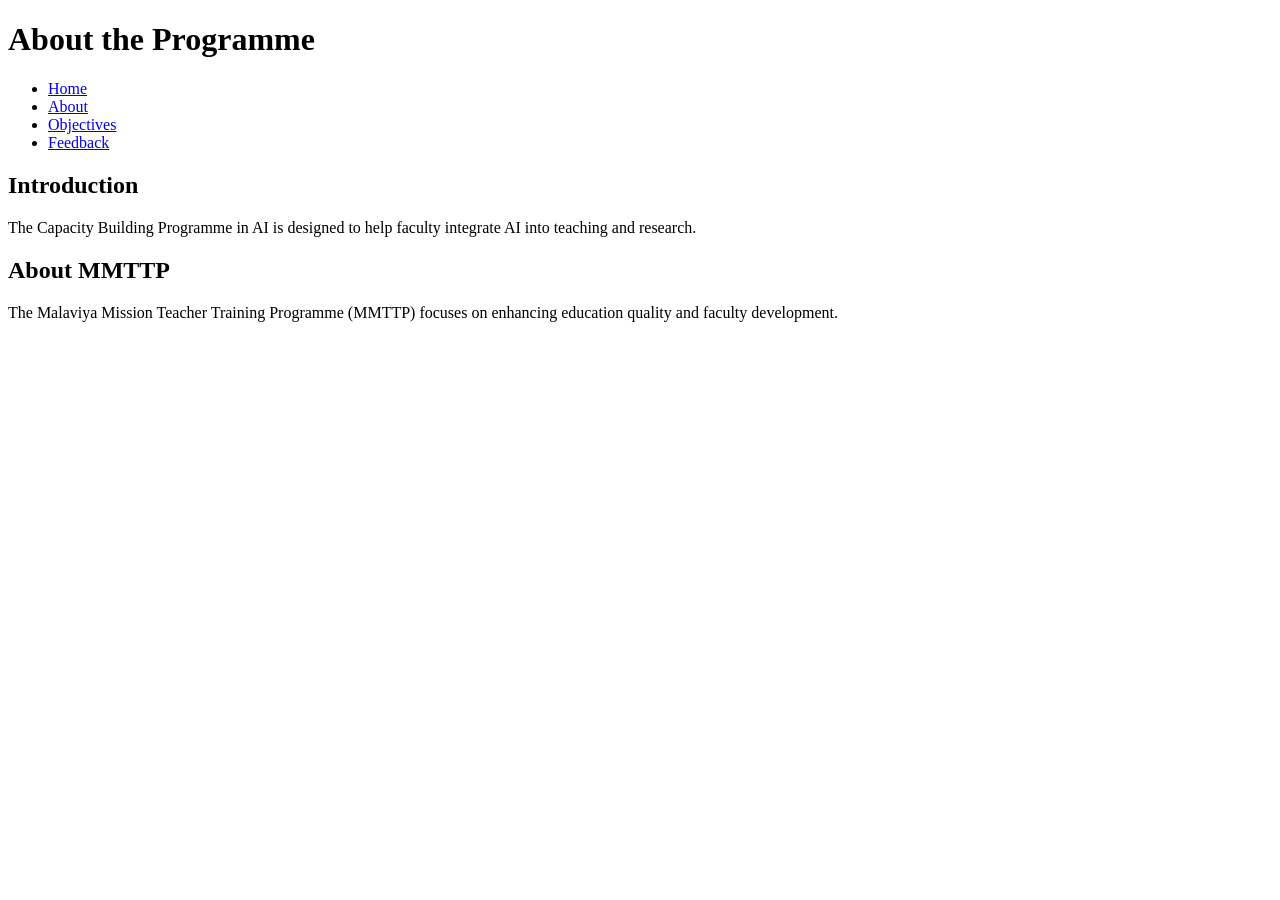
==== about.html @ a417a13a "Create about.html" ====
<!DOCTYPE html>
<html lang="en">
<head>
    <meta charset="UTF-8">
    <meta name="viewport" content="width=device-width, initial-scale=1.0">
    <title>About AI Capacity Building</title>
    <link rel="stylesheet" href="style.css">
</head>
<body>
    <header>
        <h1>About the Programme</h1>
        <nav>
            <ul>
                <li><a href="index.html">Home</a></li>
                <li><a href="about.html">About</a></li>
                <li><a href="objectives.html">Objectives</a></li>
                <li><a href="feedback.html">Feedback</a></li>
            </ul>
        </nav>
    </header>

    <main>
        <h2>Introduction</h2>
        <p>The Capacity Building Programme in AI is designed to help faculty integrate AI into teaching and research.</p>
        <h2>About MMTTP</h2>
        <p>The Malaviya Mission Teacher Training Programme (MMTTP) focuses on enhancing education quality and faculty development.</p>
    </main>
</body>
</html>
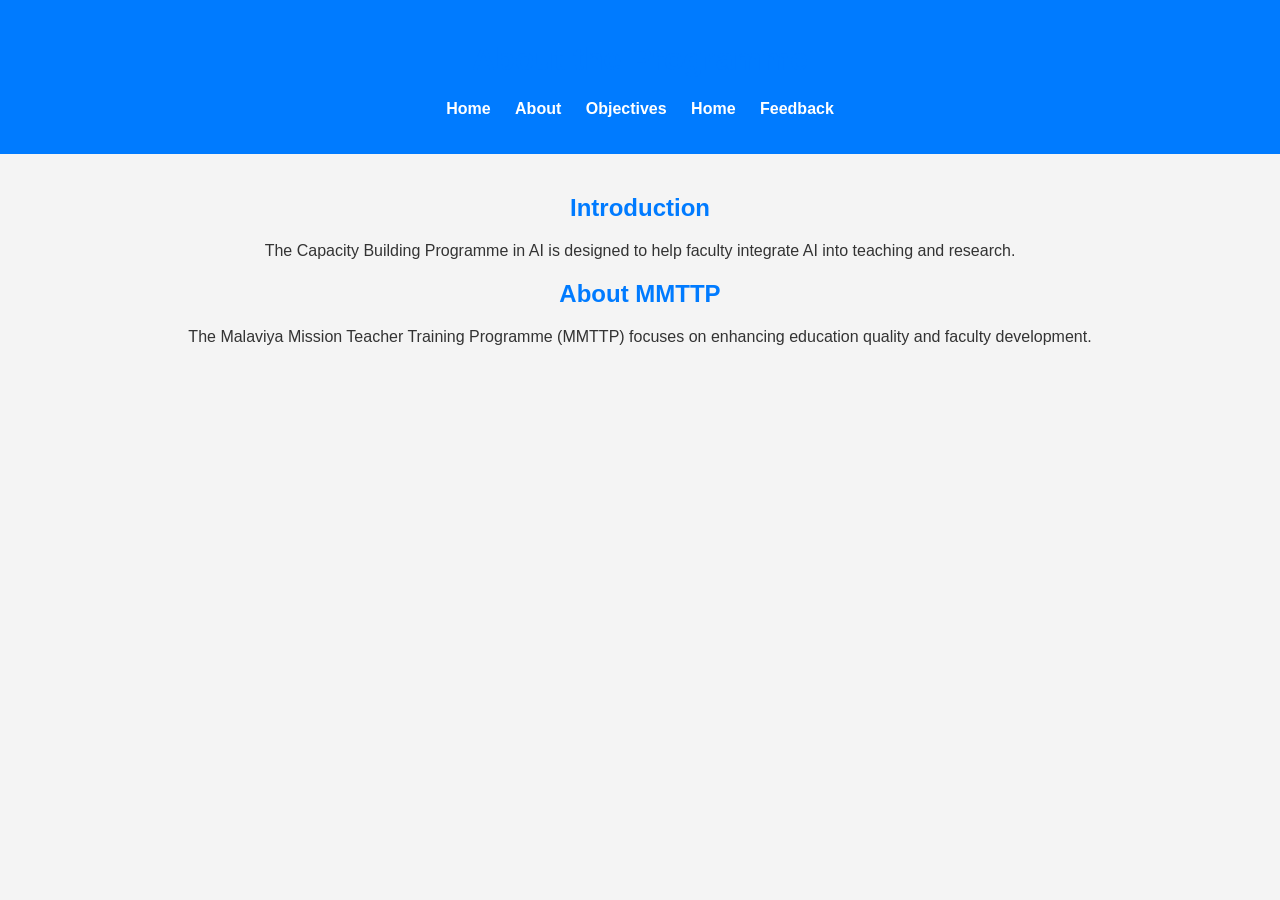
==== commit 897e1c16: "Update about.html" ====
--- a/about.html
+++ b/about.html
@@ -14,6 +14,7 @@
                 <li><a href="index.html">Home</a></li>
                 <li><a href="about.html">About</a></li>
                 <li><a href="objectives.html">Objectives</a></li>
+                <li><a href="dm.html">Home</a></li>
                 <li><a href="feedback.html">Feedback</a></li>
             </ul>
         </nav>
--- a/style.css
+++ b/style.css
@@ -0,0 +1,69 @@
+body {
+    font-family: Arial, sans-serif;
+    text-align: center;
+    background-color: #f4f4f4;
+    color: #333;
+    margin: 0;
+    padding: 0;
+}
+
+header {
+    background-color: #007bff;
+    color: white;
+    padding: 20px;
+}
+
+nav ul {
+    list-style-type: none;
+    padding: 0;
+}
+
+nav ul li {
+    display: inline;
+    margin: 0 10px;
+}
+
+nav ul li a {
+    color: white;
+    text-decoration: none;
+    font-weight: bold;
+}
+
+main {
+    padding: 20px;
+}
+
+h1, h2 {
+    color: #007bff;
+}
+
+.button {
+    display: inline-block;
+    padding: 10px 20px;
+    color: white;
+    background-color: #007bff;
+    text-decoration: none;
+    border-radius: 5px;
+}
+
+form {
+    background: white;
+    padding: 20px;
+    border-radius: 5px;
+    display: inline-block;
+}
+
+input, textarea {
+    display: block;
+    width: 100%;
+    margin: 10px 0;
+    padding: 8px;
+}
+
+button {
+    background: #007bff;
+    color: white;
+    padding: 10px;
+    border: none;
+    cursor: pointer;
+}
